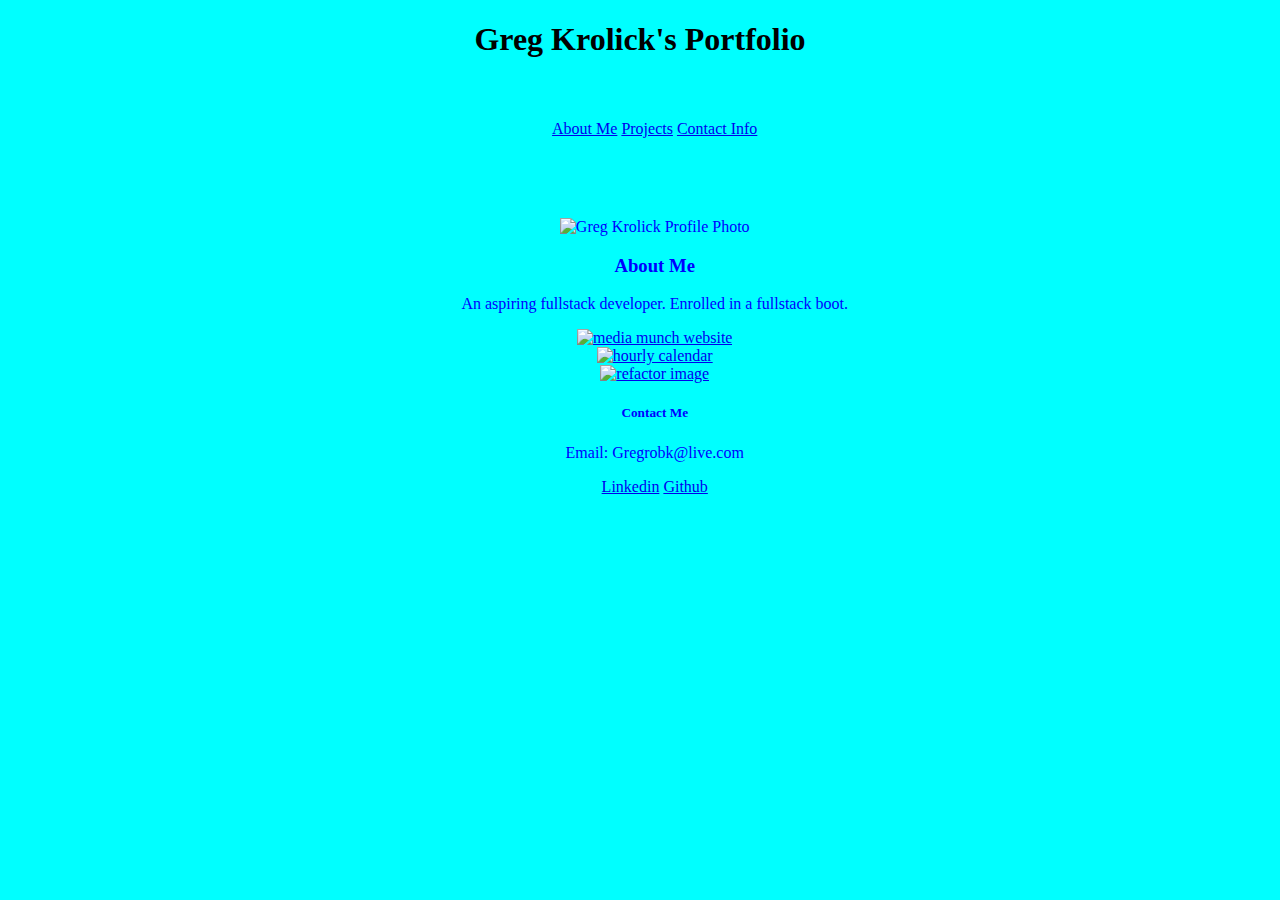
==== index.html @ b109d835 "move html to root folder" ====
<!DOCTYPE html>
<html lang="en">
<head>
  <meta charset="UTF-8">
  <meta http-equiv="X-UA-Compatible" content="IE=edge">
  <meta name="viewport" content="width=device-width, initial-scale=1.0">
  <title>Greg Krolick Portfolio</title>
  <link rel="stylesheet" href="/assets/css/style.css" />
</head>
<body>
  <header>
    <h1>Greg Krolick's Portfolio</h1>
  </header>
  <!-- navigation bar -->
  <nav>
    <!-- links to articles on html page -->
    <a href="#about-me">About Me</a>
    <a href="#projects">Projects</a>
    <a href="#contact-info">Contact Info</a>
  </nav>

  <main>
    
    <!-- about-me article with photo and brief bio -->
    <article class = "about-me">
      <img src="./images/krolick.png" alt="Greg Krolick Profile Photo" id="greg-photo">
      <h3>About Me</h3>
      <p>An aspiring fullstack developer. Enrolled in a fullstack boot.</p>      
    </article>
    
    <!-- set of finished apps -->
    <article class="finished-apps">
      <!-- main app: media munch - image is link-->
      <section class="project" id="main-app">
        <a href="https://overtonr.github.io/project1-media-munch/" target="_blank">
          <img src="./images/media-munch.png" alt="media munch website">
        </a>
      </section>
      
      <!-- other-app-one: work scheduler - image is link-->
      <section class="project" id="other-app-one">
        <a href="https://gregkrolick.github.io/develop-calendar/" target="_blank">
          <img src="./images/work-day-scheduler.png" alt="hourly calendar">
        </a>
      </section>
      
      <!-- other-app-two: code refactoring - image is link-->
      <section class="project" id="other-app-two">
        <a href="https://gregkrolick.github.io/Develop/" target="_blank">
          <img src="./images/code-refactor.png" alt="refactor image">
        </a>

      </section>
    </article>

    <!-- contact email, links to linkedin, and github repository -->
    <article class = "contact-info">
      <h5>Contact Me</h5>
        <p>Email: Gregrobk@live.com</p>
        <a  href="https://www.linkedin.com/in/gregory-krolick-617515134/" target="_blank">Linkedin</a>
        <a href="https://github.com/GregKrolick" target="_blank">Github</a>
      
    </article>

  </main>
</body>
</html>
---- assets/css/style.css ----
html {
  flex: auto;
  background-color: aqua;
  color: black;
  text-align: center;
}

header {
  flex: auto;
  width: 96%;
  margin: 0 auto;
}

nav {
  flex: auto;
  width: 96%;
  margin: 0 auto;
  padding: 2.5rem;
  
}

main {
  flex: auto;
  width: 96%;
  margin: 0 auto;
  padding: 2.5rem;
  text-align: center;
  color: blue;
}

#greg-photo {
  flex-grow: 0;
  flex-shrink: 10px;
  flex-basis: 50px;
}
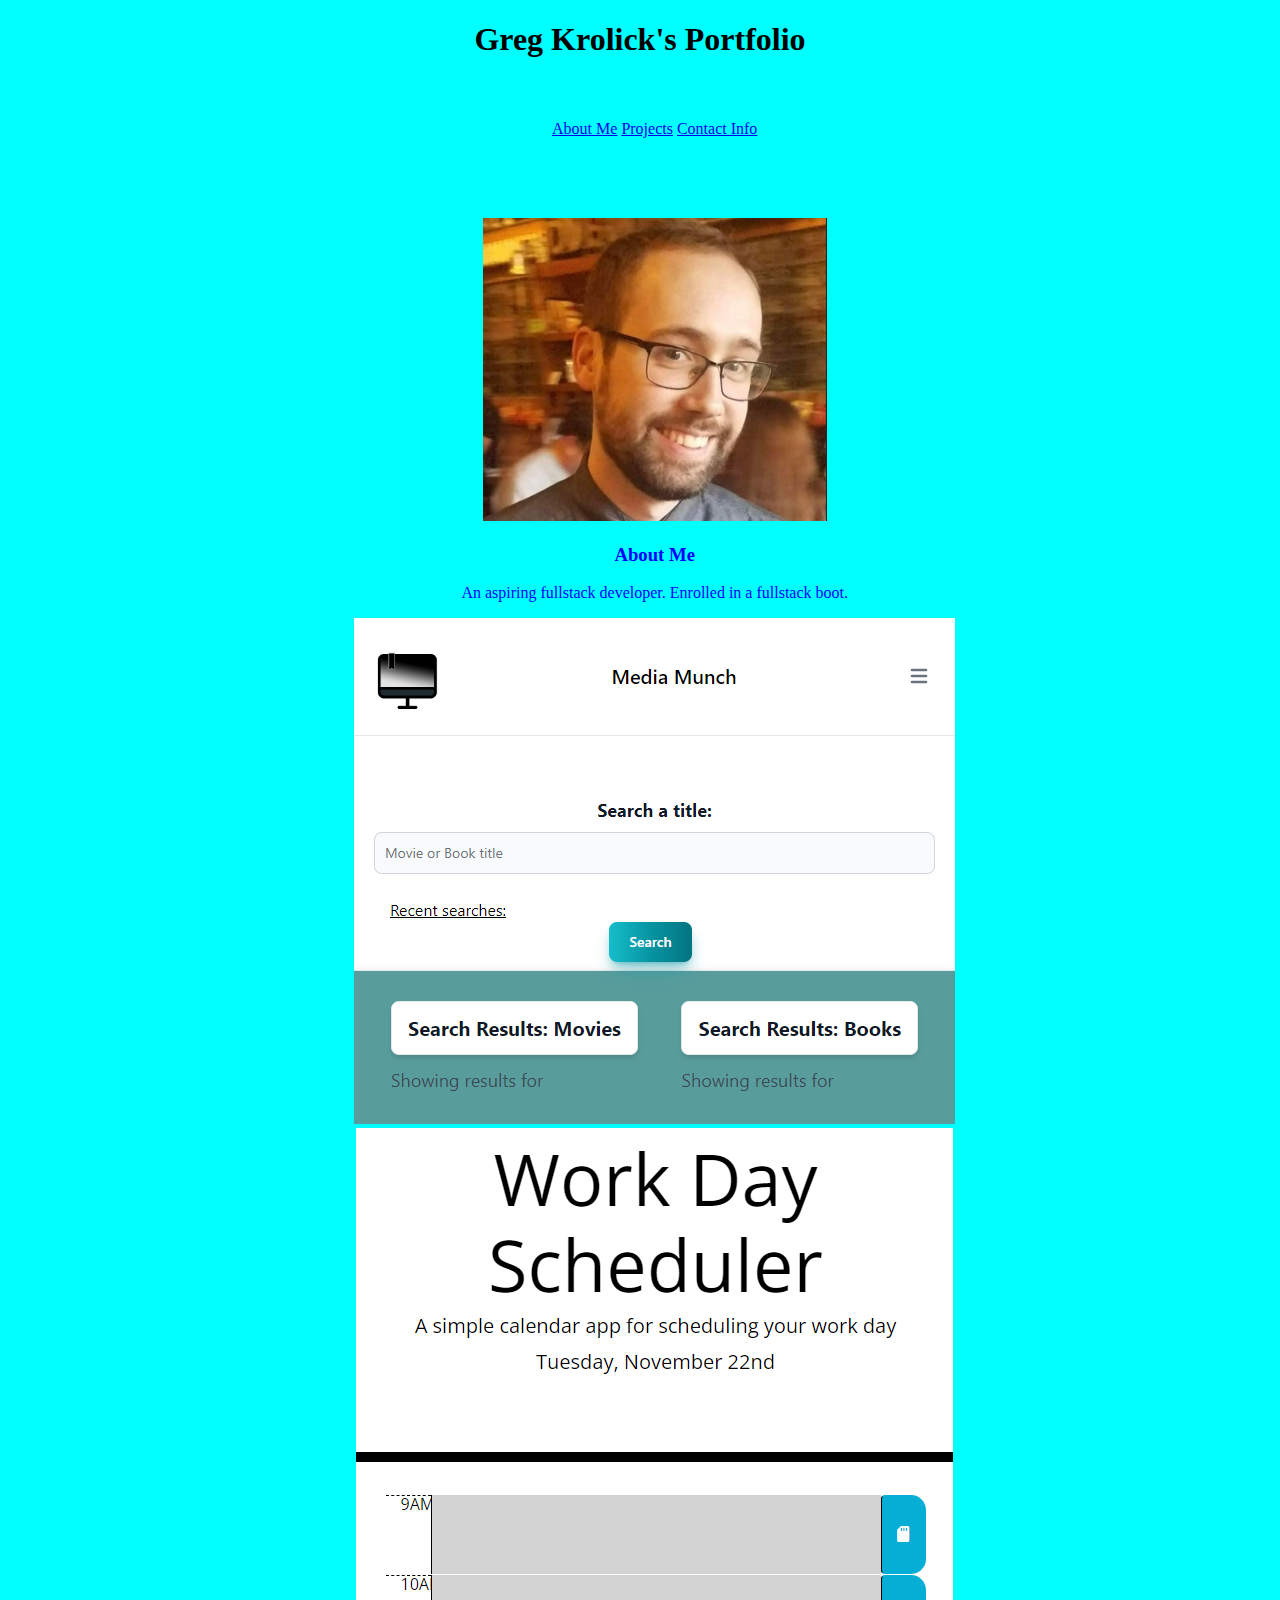
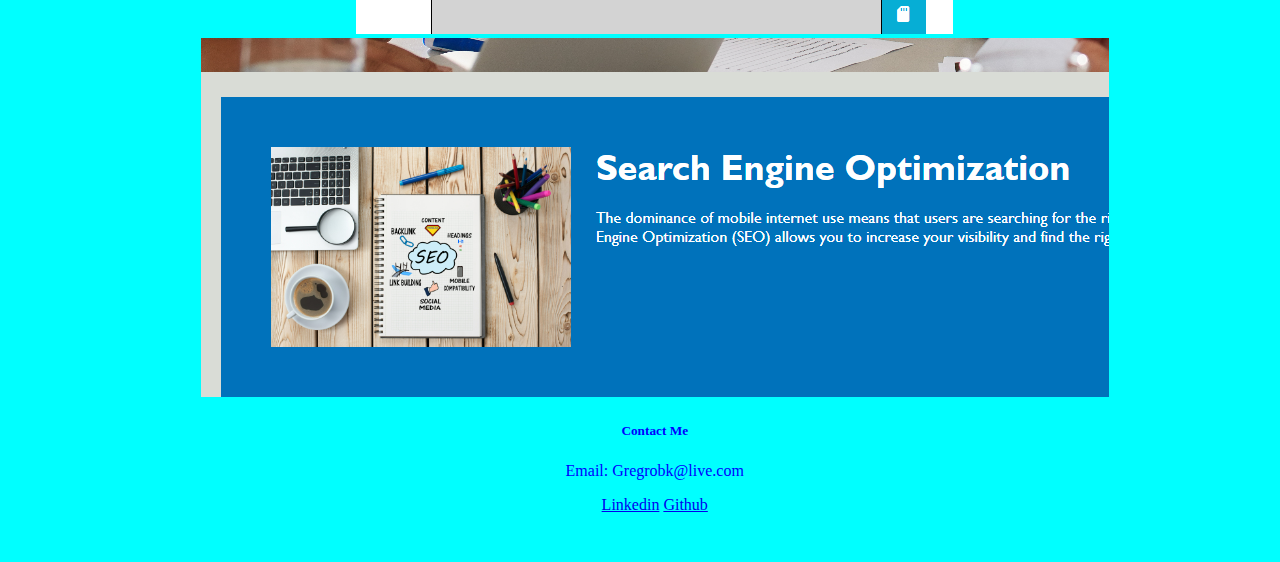
==== commit 8aae135e: "complete readme and reorganized directory" ====
--- a/index.html
+++ b/index.html
@@ -5,7 +5,7 @@
   <meta http-equiv="X-UA-Compatible" content="IE=edge">
   <meta name="viewport" content="width=device-width, initial-scale=1.0">
   <title>Greg Krolick Portfolio</title>
-  <link rel="stylesheet" href="/assets/css/style.css" />
+  <link rel="stylesheet" href="./assets/css/style.css" />
 </head>
 <body>
   <header>
@@ -23,7 +23,7 @@
     
     <!-- about-me article with photo and brief bio -->
     <article class = "about-me">
-      <img src="./images/krolick.png" alt="Greg Krolick Profile Photo" id="greg-photo">
+      <img src="./assets/images/krolick.png" alt="Greg Krolick Profile Photo" id="greg-photo">
       <h3>About Me</h3>
       <p>An aspiring fullstack developer. Enrolled in a fullstack boot.</p>      
     </article>
@@ -33,21 +33,21 @@
       <!-- main app: media munch - image is link-->
       <section class="project" id="main-app">
         <a href="https://overtonr.github.io/project1-media-munch/" target="_blank">
-          <img src="./images/media-munch.png" alt="media munch website">
+          <img src="./assets/images/media-munch.png" alt="media munch website">
         </a>
       </section>
       
       <!-- other-app-one: work scheduler - image is link-->
       <section class="project" id="other-app-one">
         <a href="https://gregkrolick.github.io/develop-calendar/" target="_blank">
-          <img src="./images/work-day-scheduler.png" alt="hourly calendar">
+          <img src="./assets/images/work-day-scheduler.png" alt="hourly calendar">
         </a>
       </section>
       
       <!-- other-app-two: code refactoring - image is link-->
       <section class="project" id="other-app-two">
         <a href="https://gregkrolick.github.io/Develop/" target="_blank">
-          <img src="./images/code-refactor.png" alt="refactor image">
+          <img src="./assets/images/code-refactor.png" alt="refactor image">
         </a>
 
       </section>
